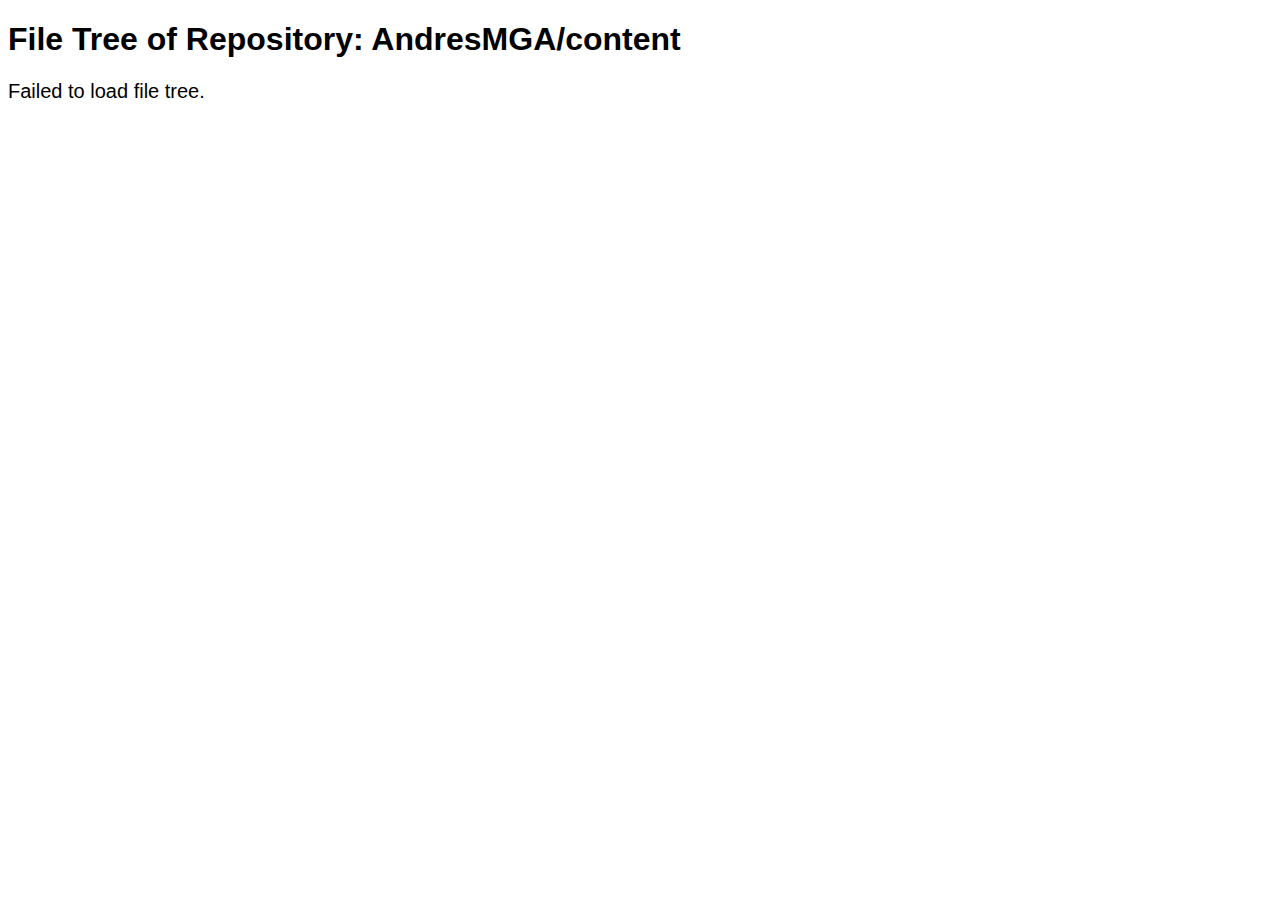
==== index.html @ 5b941164 "Update index.html" ====
<!DOCTYPE html>
<html lang="en">
<head>
    <meta charset="UTF-8">
    <meta name="viewport" content="width=device-width, initial-scale=1.0">
    <title>GitHub Content File Tree</title>
    <style>
        body {
            font-family: Arial, sans-serif;
        }
        .file-tree {
            list-style-type: none;
            padding-left: 20px;
        }
        .folder {
            font-weight: bold;
        }
        .file {
            color: #555;
        }
        .loading {
            font-size: 20px;
        }
    </style>
</head>
<body>
    <h1>File Tree of Repository: AndresMGA/content</h1>
    <div id="loading" class="loading">Loading file tree...</div>
    <ul id="fileTree" class="file-tree"></ul>

    <script>
        async function fetchFileTree() {
            const apiUrl = 'https://api.github.com/repos/AndresMGA/content/contents'; // GitHub API endpoint for repository contents

            try {
                // Fetch the file tree from the GitHub API
                const response = await fetch(apiUrl);
                const data = await response.json();

                if (response.ok) {
                    // Hide the loading message
                    document.getElementById('loading').style.display = 'none';
                    // Populate the file tree (starting with the root ul)
                    renderFileTree(data, document.getElementById('fileTree'));
                } else {
                    console.error("Error fetching data:", data);
                    document.getElementById('loading').textContent = "Failed to load file tree.";
                }
            } catch (error) {
                console.error("Error:", error);
                document.getElementById('loading').textContent = "Failed to load file tree.";
            }
        }

        // Recursive function to render the file tree as nested lists
        function renderFileTree(files, ul) {
            files.forEach(file => {
                // Ignore hidden files and folders (those that start with a dot)
                if (file.name.startsWith('.')) return;

                const li = document.createElement('li');

                if (file.type === 'dir') {
                    // If it's a directory, add a folder class and recurse into its contents
                    li.innerHTML = `<span class="folder">${file.name}</span>`;
                    const subTree = document.createElement('ul');  // Create a new <ul> for subdirectories
                    li.appendChild(subTree);
                    ul.appendChild(li);
                    fetchSubTree(file.url, subTree); // Fetch subdirectory contents
                }
            });
        }

        // Fetch the subdirectory contents recursively
        async function fetchSubTree(url, ul) {
            try {
                const response = await fetch(url);
                const data = await response.json();

                if (response.ok) {
                    // Now, we process the files and directories inside the subdirectory
                    data.forEach(file => {
                        // Ignore hidden files and folders
                        if (file.name.startsWith('.')) return;

                        const li = document.createElement('li');

                        if (file.type === 'dir') {
                            // If it's a directory, render it as a folder
                            li.innerHTML = `<span class="folder">${file.name}</span>`;
                            const subTree = document.createElement('ul');
                            li.appendChild(subTree);
                            ul.appendChild(li);
                            fetchSubTree(file.url, subTree); // Recurse into the subfolder
                        } else if (file.type === 'file') {
                            // If it's a file, display it under the folder
                            li.innerHTML = `<span class="file">${file.name}</span>`;
                            ul.appendChild(li);  // Append the file to the folder
                        }

                    });
                }
            } catch (error) {
                console.error("Error fetching subdirectory:", error);
            }
        }

        // Call the function to load the file tree when the page is loaded
        fetchFileTree();
    </script>
</body>
</html>
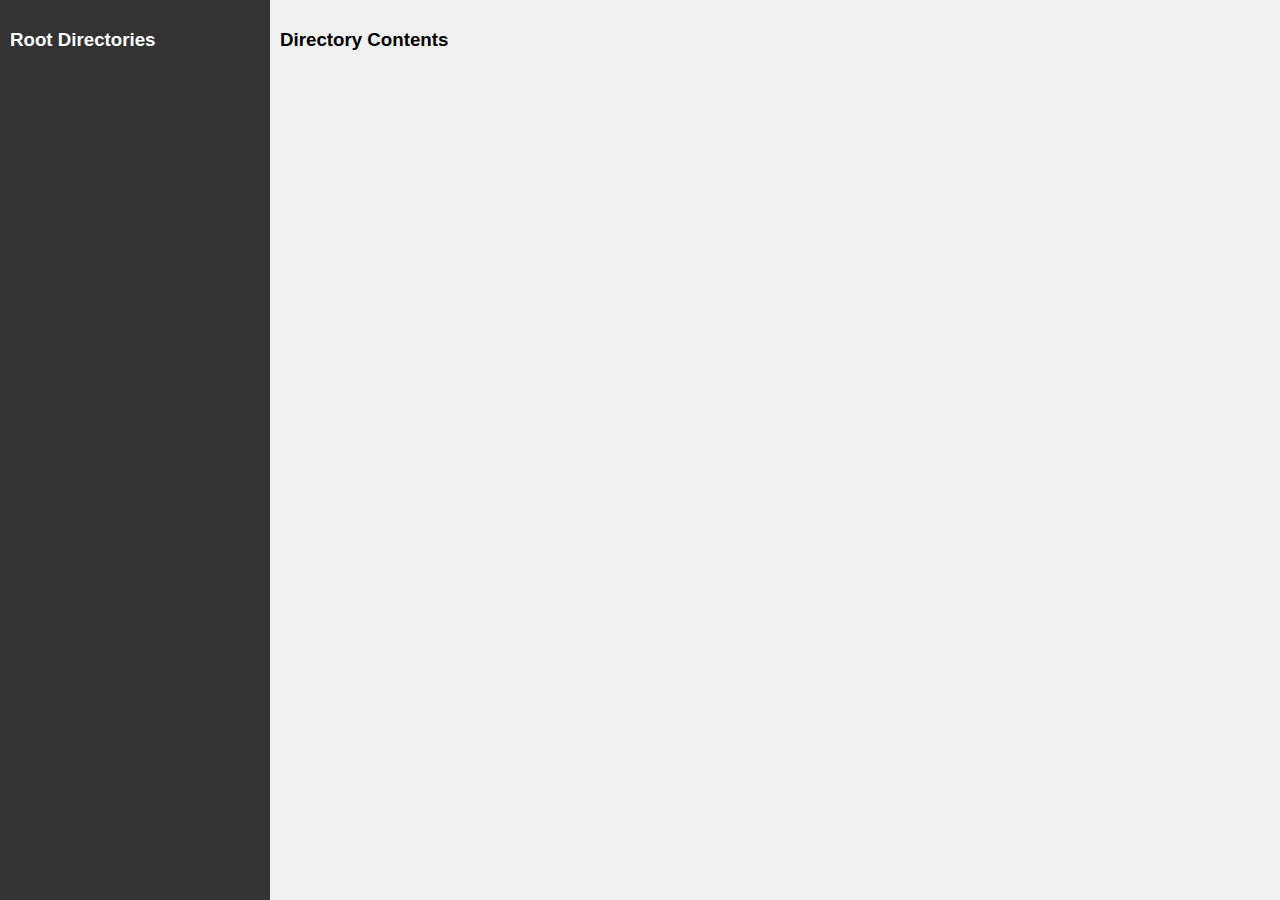
==== commit ef4a6180: "Update index.html" ====
--- a/index.html
+++ b/index.html
@@ -3,109 +3,155 @@
 <head>
     <meta charset="UTF-8">
     <meta name="viewport" content="width=device-width, initial-scale=1.0">
-    <title>GitHub Content File Tree</title>
+    <title>File Tree Viewer</title>
     <style>
         body {
             font-family: Arial, sans-serif;
+            display: flex;
+            height: 100vh;
+            margin: 0;
+            background-color: #f0f0f0;
         }
-        .file-tree {
+        #leftPanel {
+            width: 250px;
+            background-color: #333;
+            color: white;
+            padding: 10px;
+            overflow-y: auto;
+        }
+        #middlePanel {
+            flex-grow: 1;
+            padding: 10px;
+            overflow-y: auto;
+        }
+        ul {
             list-style-type: none;
             padding-left: 20px;
         }
-        .folder {
-            font-weight: bold;
+        li {
+            cursor: pointer;
+            margin: 5px 0;
+        }
+        li:hover {
+            background-color: #555;
+        }
+        .subdirectory {
+            margin-left: 20px;
+            padding-left: 10px;
+            border-left: 2px solid #bbb;
         }
         .file {
-            color: #555;
-        }
-        .loading {
-            font-size: 20px;
+            color: #999;
         }
     </style>
 </head>
 <body>
-    <h1>File Tree of Repository: AndresMGA/content</h1>
-    <div id="loading" class="loading">Loading file tree...</div>
-    <ul id="fileTree" class="file-tree"></ul>
+    <div id="leftPanel">
+        <h3>Root Directories</h3>
+        <ul id="rootDirectories">
+            <!-- Root directories will be populated here -->
+        </ul>
+    </div>
+    <div id="middlePanel">
+        <h3>Directory Contents</h3>
+        <ul id="directoryContents">
+            <!-- Subdirectory and file contents will be populated here -->
+        </ul>
+    </div>
 
     <script>
+        // Fetch the JSON from GitHub
+        const jsonUrl = 'https://raw.githubusercontent.com/AndresMGA/content/refs/heads/main/file_tree.json';
+
+        // Fetch the file tree data
         async function fetchFileTree() {
-            const apiUrl = 'https://api.github.com/repos/AndresMGA/content/contents'; // GitHub API endpoint for repository contents
-
             try {
-                // Fetch the file tree from the GitHub API
-                const response = await fetch(apiUrl);
-                const data = await response.json();
-
-                if (response.ok) {
-                    // Hide the loading message
-                    document.getElementById('loading').style.display = 'none';
-                    // Populate the file tree (starting with the root ul)
-                    renderFileTree(data, document.getElementById('fileTree'));
-                } else {
-                    console.error("Error fetching data:", data);
-                    document.getElementById('loading').textContent = "Failed to load file tree.";
-                }
+                const response = await fetch(jsonUrl);
+                const fileTree = await response.json();
+                populateRootDirectorie(fileTree);
             } catch (error) {
-                console.error("Error:", error);
-                document.getElementById('loading').textContent = "Failed to load file tree.";
+                console.error('Error fetching file tree:', error);
             }
         }
 
-        // Recursive function to render the file tree as nested lists
-        function renderFileTree(files, ul) {
-            files.forEach(file => {
-                // Ignore hidden files and folders (those that start with a dot)
-                if (file.name.startsWith('.')) return;
-
-                const li = document.createElement('li');
-
-                if (file.type === 'dir') {
-                    // If it's a directory, add a folder class and recurse into its contents
-                    li.innerHTML = `<span class="folder">${file.name}</span>`;
-                    const subTree = document.createElement('ul');  // Create a new <ul> for subdirectories
-                    li.appendChild(subTree);
-                    ul.appendChild(li);
-                    fetchSubTree(file.url, subTree); // Fetch subdirectory contents
+        // Populate the left panel with root directories and their subdirectories
+        function populateRootDirectorie(fileTree) {
+            const rootDirectoriesList = document.getElementById('rootDirectories');
+            fileTree.forEach(rootDir => {
+                if (rootDir.type === 'directory') {
+                populateLevel1Directories(rootDir.contents, rootDirectoriesList);
                 }
             });
         }
+        function populateLevel1Directories(contents, parent) {
+            const ul = document.createElement('ul');
+            contents.forEach(item => {
+                if (item.type === 'directory') {
+                const li = document.createElement('li');
+                li.textContent = item.name;
 
-        // Fetch the subdirectory contents recursively
-        async function fetchSubTree(url, ul) {
-            try {
-                const response = await fetch(url);
-                const data = await response.json();
+                
+                    li.classList.add('subdirectory');
+                    // Add click event to open subdirectory contents in the middle panel
 
-                if (response.ok) {
-                    // Now, we process the files and directories inside the subdirectory
-                    data.forEach(file => {
-                        // Ignore hidden files and folders
-                        if (file.name.startsWith('.')) return;
+                    ul.appendChild(li);
+                    // Recursively add subdirectories under this directory in the left panel
+                    populateLevel2Directories(item.contents, li);
+                } 
 
-                        const li = document.createElement('li');
-
-                        if (file.type === 'dir') {
-                            // If it's a directory, render it as a folder
-                            li.innerHTML = `<span class="folder">${file.name}</span>`;
-                            const subTree = document.createElement('ul');
-                            li.appendChild(subTree);
-                            ul.appendChild(li);
-                            fetchSubTree(file.url, subTree); // Recurse into the subfolder
-                        } else if (file.type === 'file') {
-                            // If it's a file, display it under the folder
-                            li.innerHTML = `<span class="file">${file.name}</span>`;
-                            ul.appendChild(li);  // Append the file to the folder
-                        }
-
-                    });
-                }
-            } catch (error) {
-                console.error("Error fetching subdirectory:", error);
-            }
+                
+            });
+            parent.appendChild(ul);
         }
 
-        // Call the function to load the file tree when the page is loaded
+        function populateLevel2Directories(contents, parentLi) {
+            const ul = document.createElement('ul');
+            contents.forEach(item => {
+                const li = document.createElement('li');
+                li.textContent = item.name;
+
+                if (item.type === 'directory') {
+                    li.classList.add('subdirectory');
+                    // Add click event to open subdirectory contents in the middle panel
+                    li.addEventListener('click', (e) => {
+                        e.stopPropagation(); // Prevent parent click
+                        populateDirectoryContents(item.contents);
+                    });
+                    // Recursively add subdirectories under this directory in the left panel
+                    
+                } else if (item.type === 'file') {
+                    li.classList.add('file');
+                }
+
+                ul.appendChild(li);
+            });
+            parentLi.appendChild(ul);
+        }
+
+
+        // Populate the middle panel with the contents of the selected subdirectory
+        function populateDirectoryContents(contents) {
+            const directoryContentsList = document.getElementById('directoryContents');
+            directoryContentsList.innerHTML = ''; // Clear previous contents
+
+            contents.forEach(item => {
+                const li = document.createElement('li');
+                li.textContent = item.name;
+                if (item.type === 'directory') {
+                    li.classList.add('subdirectory');
+                    // Add click event to open subdirectory contents in the middle panel
+                    li.addEventListener('click', (e) => {
+                        e.stopPropagation(); // Prevent parent click
+                        populateDirectoryContents(item.contents);
+                    });
+                } else if (item.type === 'file') {
+                    li.classList.add('file');
+                }
+                directoryContentsList.appendChild(li);
+            });
+        }
+
+        // Initial fetch when page loads
         fetchFileTree();
     </script>
 </body>
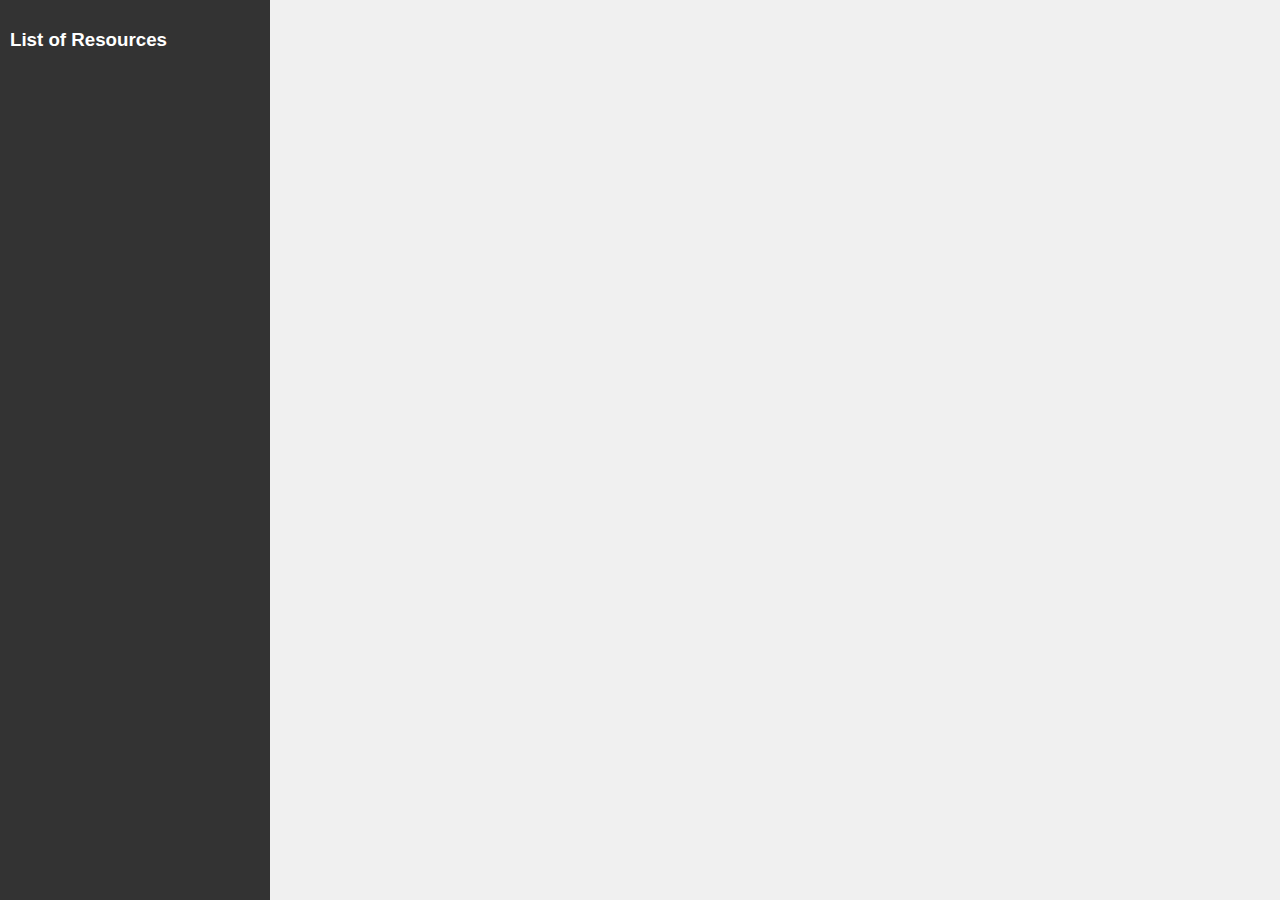
==== commit cdbae7a6: "Update index.html" ====
--- a/index.html
+++ b/index.html
@@ -47,13 +47,13 @@
 </head>
 <body>
     <div id="leftPanel">
-        <h3>Root Directories</h3>
+        <h3>List of Resources</h3>
         <ul id="rootDirectories">
             <!-- Root directories will be populated here -->
         </ul>
     </div>
     <div id="middlePanel">
-        <h3>Directory Contents</h3>
+        <h3 id="currentList"></h3>
         <ul id="directoryContents">
             <!-- Subdirectory and file contents will be populated here -->
         </ul>
@@ -106,6 +106,7 @@
 
         function populateLevel2Directories(contents, parentLi) {
             const ul = document.createElement('ul');
+            const parentDirName = parentLi.textContent
             contents.forEach(item => {
                 const li = document.createElement('li');
                 li.textContent = item.name;
@@ -115,7 +116,7 @@
                     // Add click event to open subdirectory contents in the middle panel
                     li.addEventListener('click', (e) => {
                         e.stopPropagation(); // Prevent parent click
-                        populateDirectoryContents(item.contents);
+                        populateDirectoryContents(item,parentDirName);
                     });
                     // Recursively add subdirectories under this directory in the left panel
                     
@@ -130,10 +131,13 @@
 
 
         // Populate the middle panel with the contents of the selected subdirectory
-        function populateDirectoryContents(contents) {
+        function populateDirectoryContents(item,parentName) {
+            const contents = item.contents
+            const currentList = document.getElementById('currentList');
             const directoryContentsList = document.getElementById('directoryContents');
             directoryContentsList.innerHTML = ''; // Clear previous contents
-
+            
+            currentList.innerHTML = parentName + " / "+ item.name;
             contents.forEach(item => {
                 const li = document.createElement('li');
                 li.textContent = item.name;
